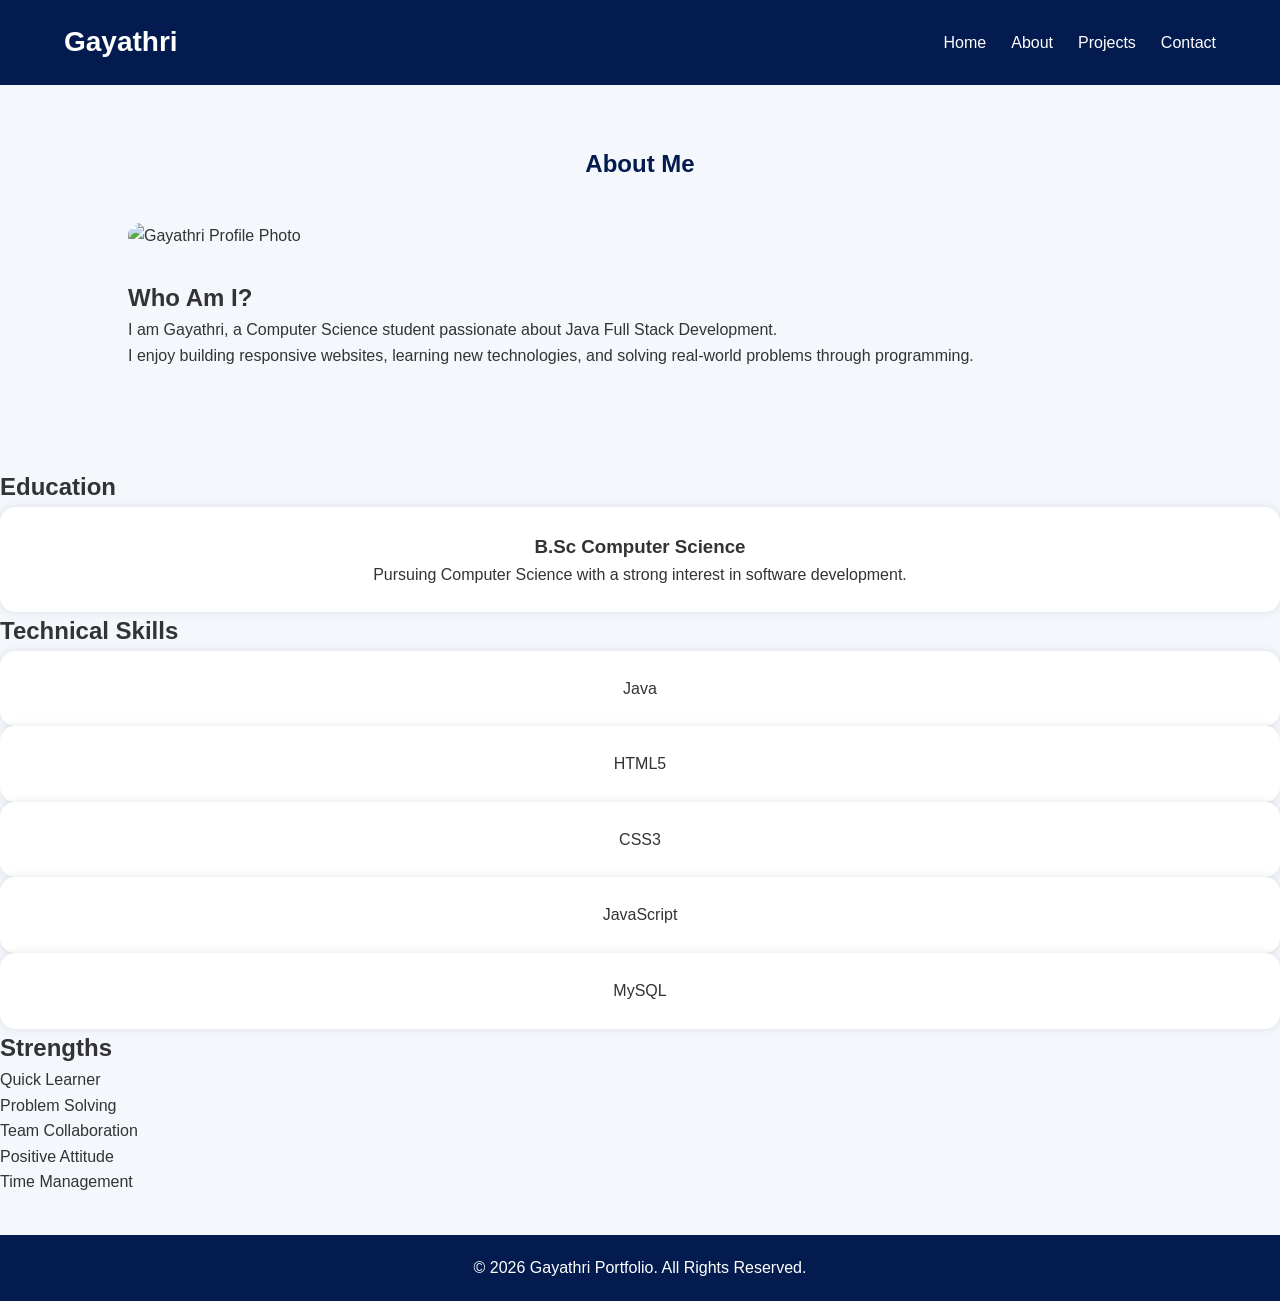
==== about.html @ 430e229f "Add files via upload" ====
<!DOCTYPE html>
<html lang="en">

<head>
    <meta charset="UTF-8">
    <meta name="viewport" content="width=device-width, initial-scale=1.0">

    <meta name="description" content="About Gayathri Portfolio">
    <meta name="keywords" content="About Gayathri, Java Developer">
    <meta name="author" content="Gayathri">

    <title>About Me</title>

    <link rel="stylesheet" href="style.css">
</head>

<body>

<header>

    <nav aria-label="Main Navigation">

        <div class="logo">
            Gayathri
        </div>

        <ul>
            <li><a href="index.html">Home</a></li>
            <li><a href="about.html">About</a></li>
            <li><a href="projects.html">Projects</a></li>
            <li><a href="contact.html">Contact</a></li>
        </ul>

    </nav>

</header>

<main>

<section class="about">

    <h1>About Me</h1>

    <article class="about-card">

        <img src="images/profile.jpg"
             alt="Gayathri Profile Photo">

        <div>

            <h2>Who Am I?</h2>

            <p>
                I am Gayathri, a Computer Science student
                passionate about Java Full Stack Development.
            </p>

            <p>
                I enjoy building responsive websites,
                learning new technologies, and solving
                real-world problems through programming.
            </p>

        </div>

    </article>

</section>

<section>

    <h2>Education</h2>

    <article class="card">

        <h3>B.Sc Computer Science</h3>

        <p>
            Pursuing Computer Science with a strong
            interest in software development.
        </p>

    </article>

</section>

<section>

    <h2>Technical Skills</h2>

    <article class="card">
        Java
    </article>

    <article class="card">
        HTML5
    </article>

    <article class="card">
        CSS3
    </article>

    <article class="card">
        JavaScript
    </article>

    <article class="card">
        MySQL
    </article>

</section>

<section>

    <h2>Strengths</h2>

    <ul>
        <li>Quick Learner</li>
        <li>Problem Solving</li>
        <li>Team Collaboration</li>
        <li>Positive Attitude</li>
        <li>Time Management</li>
    </ul>

</section>

</main>

<footer>

    <p>
        © 2026 Gayathri Portfolio. All Rights Reserved.
    </p>

</footer>

</body>

</html>
---- style.css ----
*{
margin:0;
padding:0;
box-sizing:border-box;
font-family:'Poppins',sans-serif;
}

body{
background:#f4f7fc;
color:#333;
line-height:1.6;
}

header{
background:#031b4e;
padding:20px 0;
}

nav{
display:flex;
justify-content:space-between;
align-items:center;
width:90%;
margin:auto;
}

.logo{
font-size:28px;
font-weight:700;
color:white;
}

nav ul{
display:flex;
list-style:none;
gap:25px;
}

nav a{
text-decoration:none;
color:white;
font-weight:500;
}

nav a:hover{
color:#4da6ff;
}

.hero{
display:flex;
justify-content:space-around;
align-items:center;
padding:80px 10%;
flex-wrap:wrap;
}

.hero-content{
max-width:500px;
}

.hero h1{
font-size:55px;
color:#031b4e;
}

.hero h2{
color:#2563eb;
margin-bottom:20px;
}

.hero p{
margin-bottom:20px;
}

.hero-image img{
width:300px;
border-radius:50%;
box-shadow:0 0 20px rgba(0,0,0,0.2);
}

.buttons{
margin-top:20px;
}

.btn,
.btn-outline{
padding:12px 24px;
text-decoration:none;
border-radius:8px;
margin-right:10px;
display:inline-block;
}

.btn{
background:#2563eb;
color:white;
}

.btn-outline{
border:2px solid #2563eb;
color:#2563eb;
}

.skills,
.projects,
.about,
.contact{
padding:60px 10%;
}

.skills h2,
.projects h1,
.about h1,
.contact h1{
text-align:center;
margin-bottom:40px;
color:#031b4e;
}

.skill-container,
.project-container{
display:grid;
grid-template-columns:repeat(auto-fit,minmax(220px,1fr));
gap:20px;
}

.card{
background:white;
padding:25px;
border-radius:15px;
box-shadow:0 0 10px rgba(0,0,0,0.1);
text-align:center;
}

.about-card{
display:flex;
gap:30px;
align-items:center;
flex-wrap:wrap;
margin-bottom:40px;
}

.about-card img{
width:250px;
border-radius:15px;
}

form{
max-width:600px;
margin:auto;
background:white;
padding:30px;
border-radius:15px;
box-shadow:0 0 10px rgba(0,0,0,0.1);
}

form label{
display:block;
margin-top:15px;
margin-bottom:5px;
font-weight:600;
}

form input,
form textarea{
width:100%;
padding:12px;
border:1px solid #ccc;
border-radius:8px;
}

form button{
margin-top:20px;
padding:12px 25px;
background:#2563eb;
color:white;
border:none;
border-radius:8px;
cursor:pointer;
}

footer{
background:#031b4e;
color:white;
text-align:center;
padding:20px;
margin-top:40px;
}

@media(max-width:768px){

nav{
flex-direction:column;
}

nav ul{
margin-top:15px;
}

.hero{
text-align:center;
}

.hero h1{
font-size:40px;
}

.hero-image img{
margin-top:30px;
width:220px;
}

.about-card{
justify-content:center;
text-align:center;
}

}
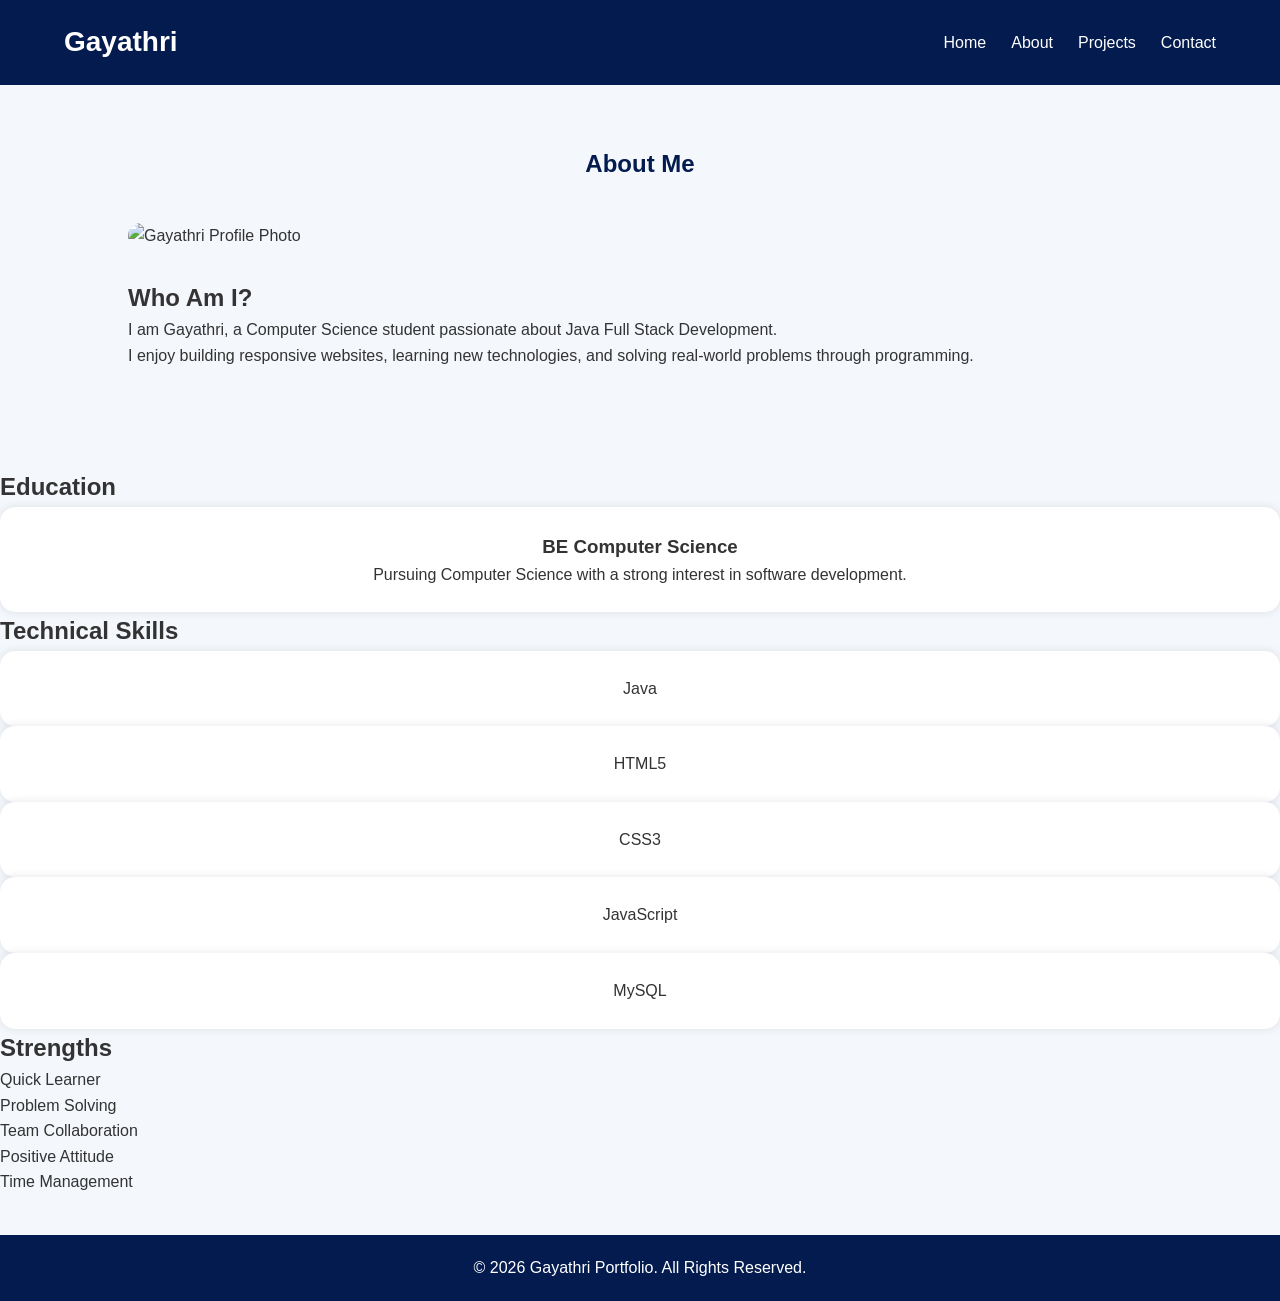
==== commit 229d8bb7: "Add files via upload" ====
--- a/about.html
+++ b/about.html
@@ -73,7 +73,7 @@
 
     <article class="card">
 
-        <h3>B.Sc Computer Science</h3>
+        <h3>BE Computer Science</h3>
 
         <p>
             Pursuing Computer Science with a strong
--- a/style.css
+++ b/style.css
@@ -1,3 +1,8 @@
+:root{
+  --primary-color:#2563eb;
+  --dark-color:#031b4e;
+}
+
 *{
 margin:0;
 padding:0;
@@ -12,7 +17,7 @@
 }
 
 header{
-background:#031b4e;
+background:var(--dark-color);
 padding:20px 0;
 }
 
@@ -92,7 +97,7 @@
 }
 
 .btn{
-background:#2563eb;
+background:var(--primary-color);
 color:white;
 }
 
@@ -172,7 +177,7 @@
 form button{
 margin-top:20px;
 padding:12px 25px;
-background:#2563eb;
+background:var(--primary-color);
 color:white;
 border:none;
 border-radius:8px;
